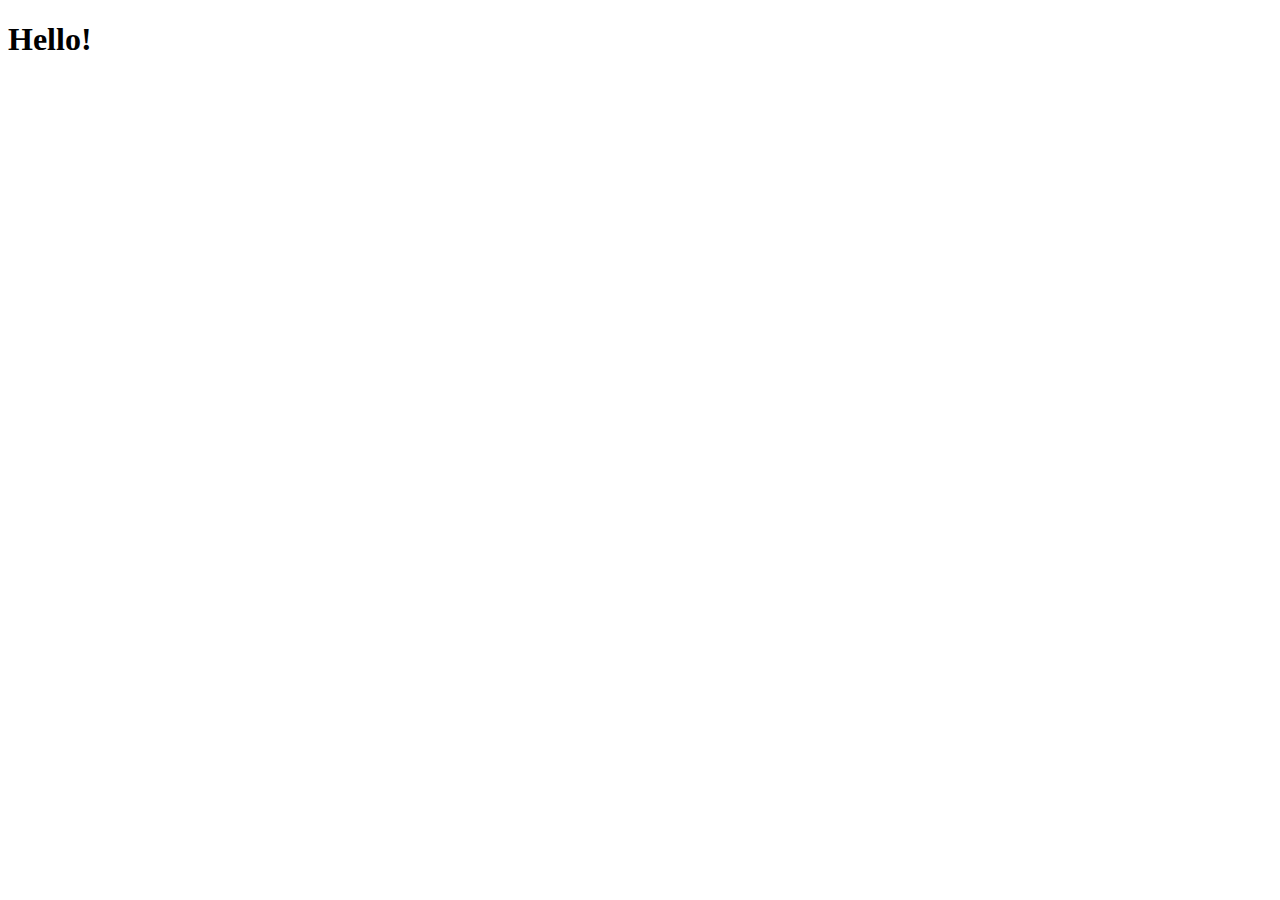
==== hands-on/JS-HO-1-Operators/index.html @ e7490f09 "js tutorial" ====
<!DOCTYPE html>
<html lang="en">
<head>
    <meta charset="UTF-8">
    <meta http-equiv="X-UA-Compatible" content="IE=edge">
    <meta name="viewport" content="width=device-width, initial-scale=1.0">
    <title>Document</title>
</head>
<body>
    <h1>Hello!</h1>
    <script src="myScript.js"></script>
</body>
</html>
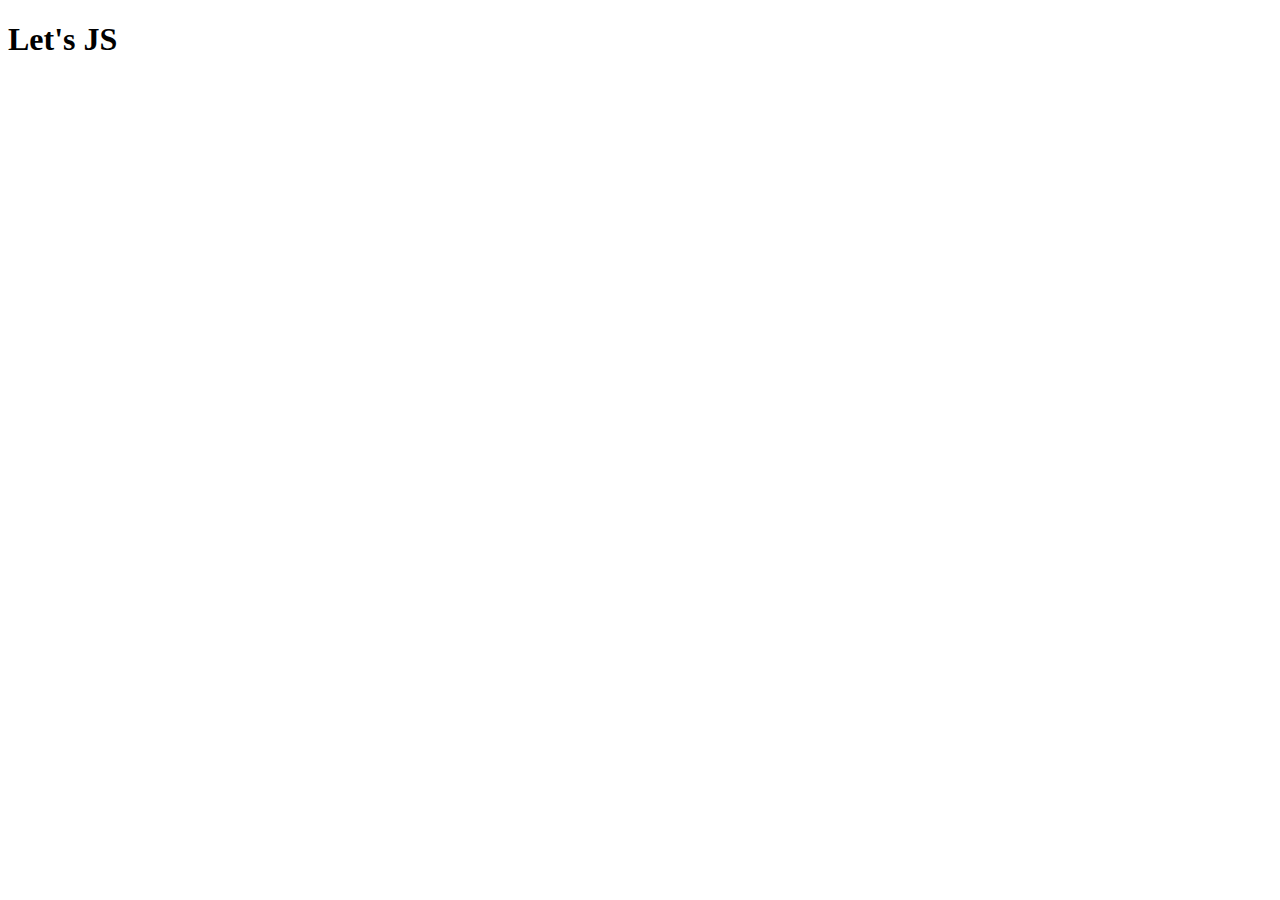
==== commit 26027dc0: "add js variables" ====
--- a/hands-on/JS-HO-1-Operators/index.html
+++ b/hands-on/JS-HO-1-Operators/index.html
@@ -7,7 +7,9 @@
     <title>Document</title>
 </head>
 <body>
-    <h1>Hello!</h1>
-    <script src="myScript.js"></script>
+    <h1>Let's JS</h1>
+
+    <script src="myscript.js"></script>
+    
 </body>
 </html>